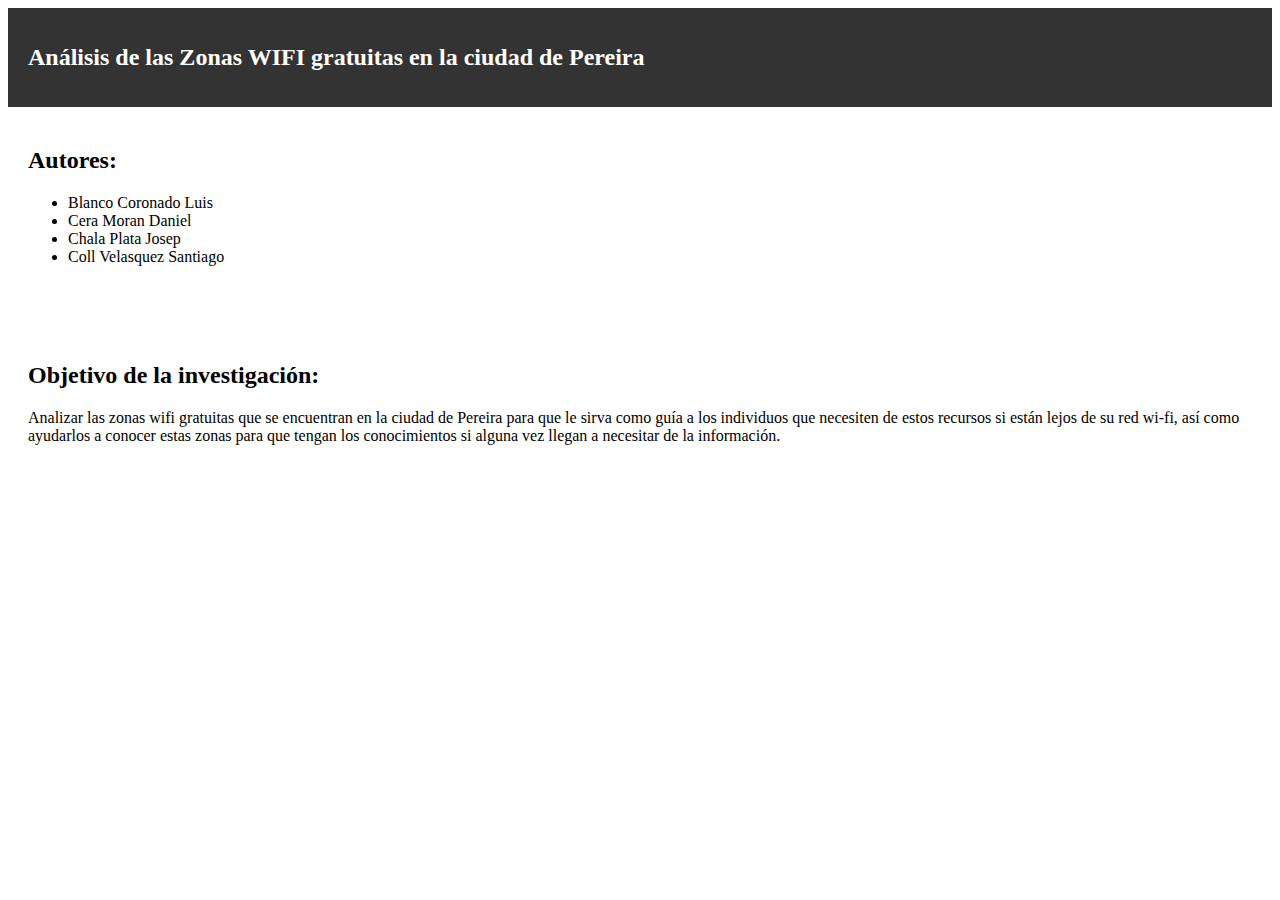
==== index.html @ 860cc316 "Update index.html" ====
<!DOCTYPE html>
<html>
  <header>
    <h1>Análisis de las Zonas WIFI gratuitas en la ciudad de Pereira</h1>
    <link rel="stylesheet" href="style.css">
  </header>
  <section>
    <h2>Autores:</h2>
  <ul>
    <li>Blanco Coronado Luis</li>
    <li>Cera Moran Daniel</li>
    <li>Chala Plata Josep</li>
    <li>Coll Velasquez Santiago</li>
  </ul>
 </section>
  <section>
  <h2>Objetivo de la investigación:</h2>
  <p>Analizar las zonas wifi gratuitas que se encuentran en la ciudad de Pereira para que le sirva como guía a los individuos que necesiten de estos recursos si están lejos de su red wi-fi, así como ayudarlos a conocer estas zonas para que tengan los conocimientos si alguna vez llegan a necesitar de la información.</p>
</section>
</html>
---- style.css ----
header {
  background-color: #333;
  color: #fff;
  padding: 20px;
}

h1, h2, h3 {
  font-size: 24px;
}

section {
  background-color: #fff;
  padding: 20px;
  margin-bottom: 20px;
}
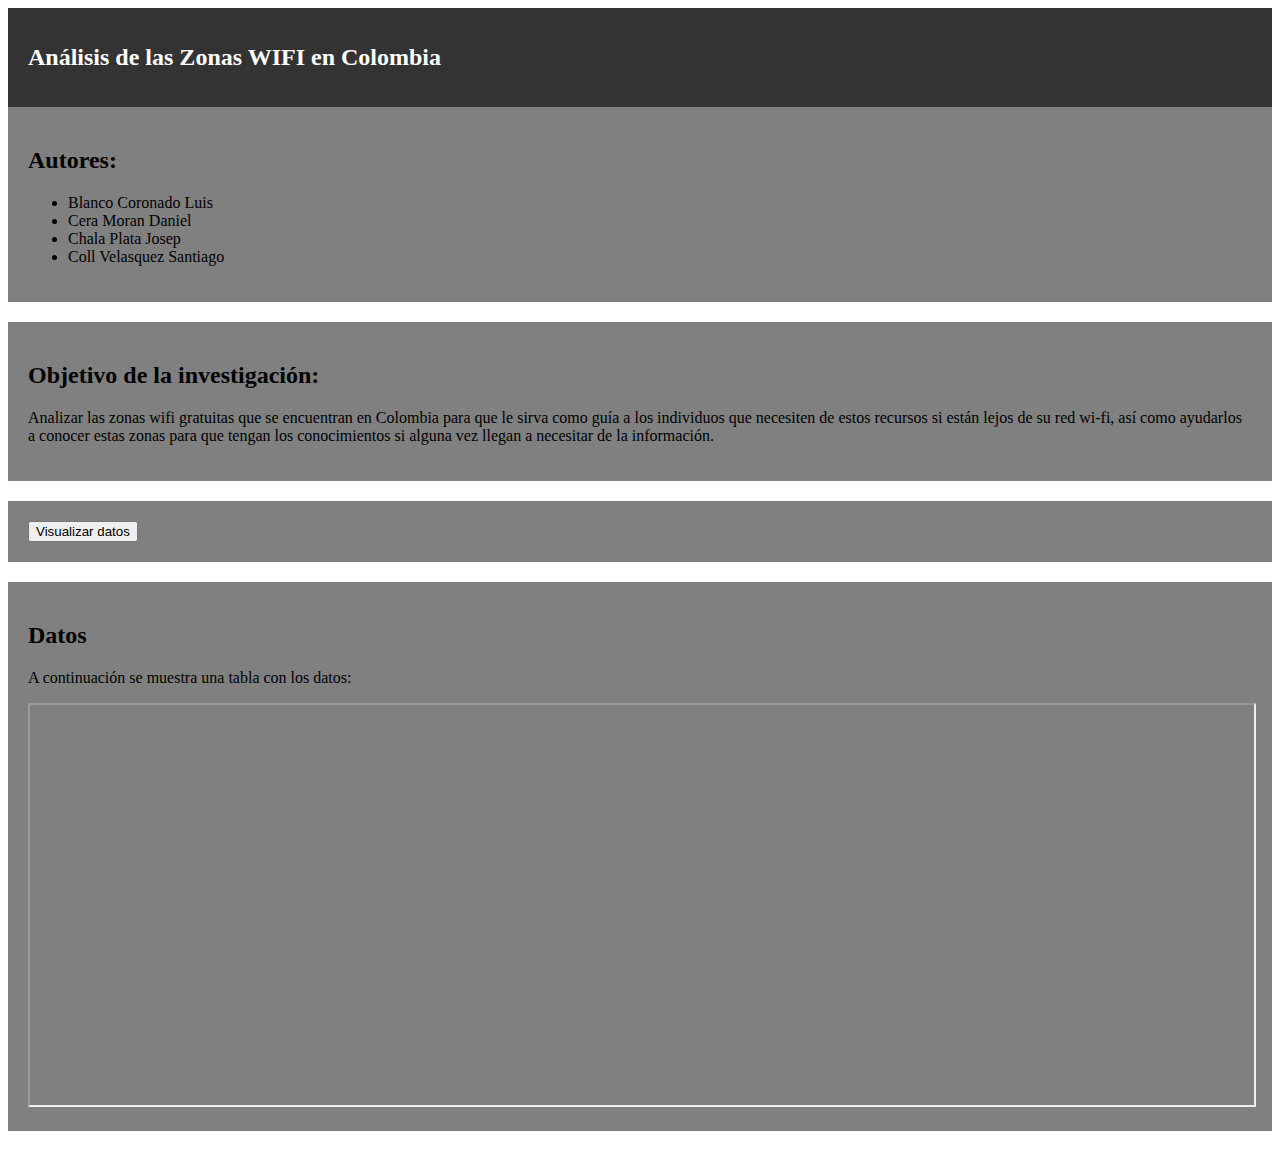
==== commit 378c1402: "arreglando boton" ====
--- a/index.html
+++ b/index.html
@@ -1,7 +1,7 @@
 <!DOCTYPE html>
 <html>
   <header>
-    <h1>Análisis de las Zonas WIFI gratuitas en la ciudad de Pereira</h1>
+    <h1>Análisis de las Zonas WIFI en Colombia</h1>
     <link rel="stylesheet" href="style.css">
   </header>
   <section>
@@ -15,6 +15,14 @@
  </section>
   <section>
   <h2>Objetivo de la investigación:</h2>
-  <p>Analizar las zonas wifi gratuitas que se encuentran en la ciudad de Pereira para que le sirva como guía a los individuos que necesiten de estos recursos si están lejos de su red wi-fi, así como ayudarlos a conocer estas zonas para que tengan los conocimientos si alguna vez llegan a necesitar de la información.</p>
+  <p>Analizar las zonas wifi gratuitas que se encuentran en Colombia para que le sirva como guía a los individuos que necesiten de estos recursos si están lejos de su red wi-fi, así como ayudarlos a conocer estas zonas para que tengan los conocimientos si alguna vez llegan a necesitar de la información.</p>
+</section>
+  <section>
+  <button onclick="document.getElementById('datos').scrollIntoView();">Visualizar datos</button>
+</section>
+  <section id="datos">
+  <h2>Datos</h2>
+  <p>A continuación se muestra una tabla con los datos:</p>
+  <iframe src="https://www.example.com/tabla.html" width="100%" height="400"></iframe>
 </section>
 </html>
--- a/style.css
+++ b/style.css
@@ -9,7 +9,7 @@
 }
 
 section {
-  background-color: #fff;
+  background-color: #808080;
   padding: 20px;
   margin-bottom: 20px;
-}+}
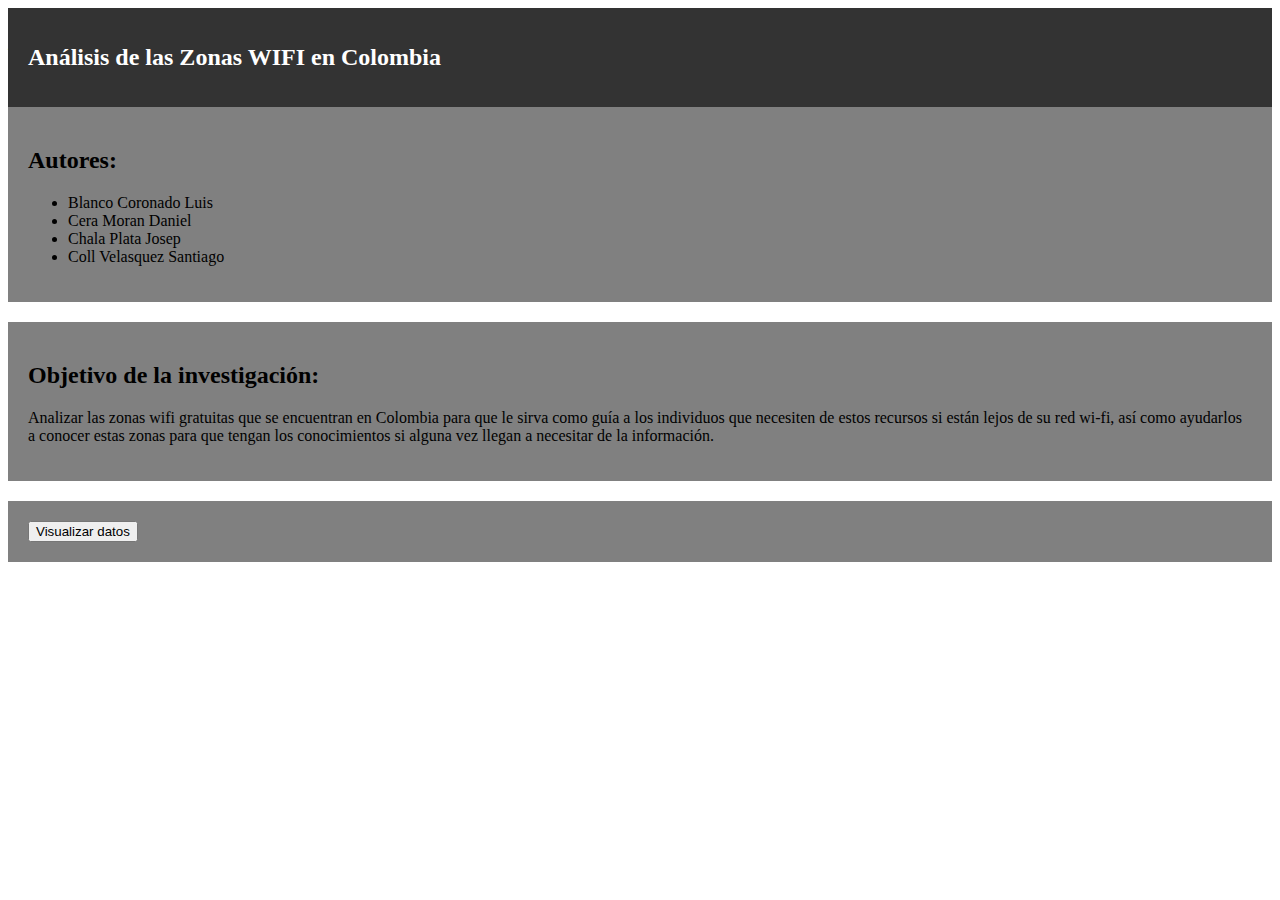
==== commit b612bc3c: "ahora la tabla es un archivo de excel" ====
--- a/index.html
+++ b/index.html
@@ -18,11 +18,11 @@
   <p>Analizar las zonas wifi gratuitas que se encuentran en Colombia para que le sirva como guía a los individuos que necesiten de estos recursos si están lejos de su red wi-fi, así como ayudarlos a conocer estas zonas para que tengan los conocimientos si alguna vez llegan a necesitar de la información.</p>
 </section>
   <section>
-  <button onclick="document.getElementById('datos').scrollIntoView();">Visualizar datos</button>
+  <button onclick="document.getElementById('datos').style.display='block';">Visualizar datos</button>
 </section>
-  <section id="datos">
+  <section id="datos" style="display:none;">
   <h2>Datos</h2>
   <p>A continuación se muestra una tabla con los datos:</p>
-  <iframe src="https://www.example.com/tabla.html" width="100%" height="400"></iframe>
+  <iframe src="Zonas_Wi-Fi.csv" width="100%" height="400"></iframe>
 </section>
 </html>
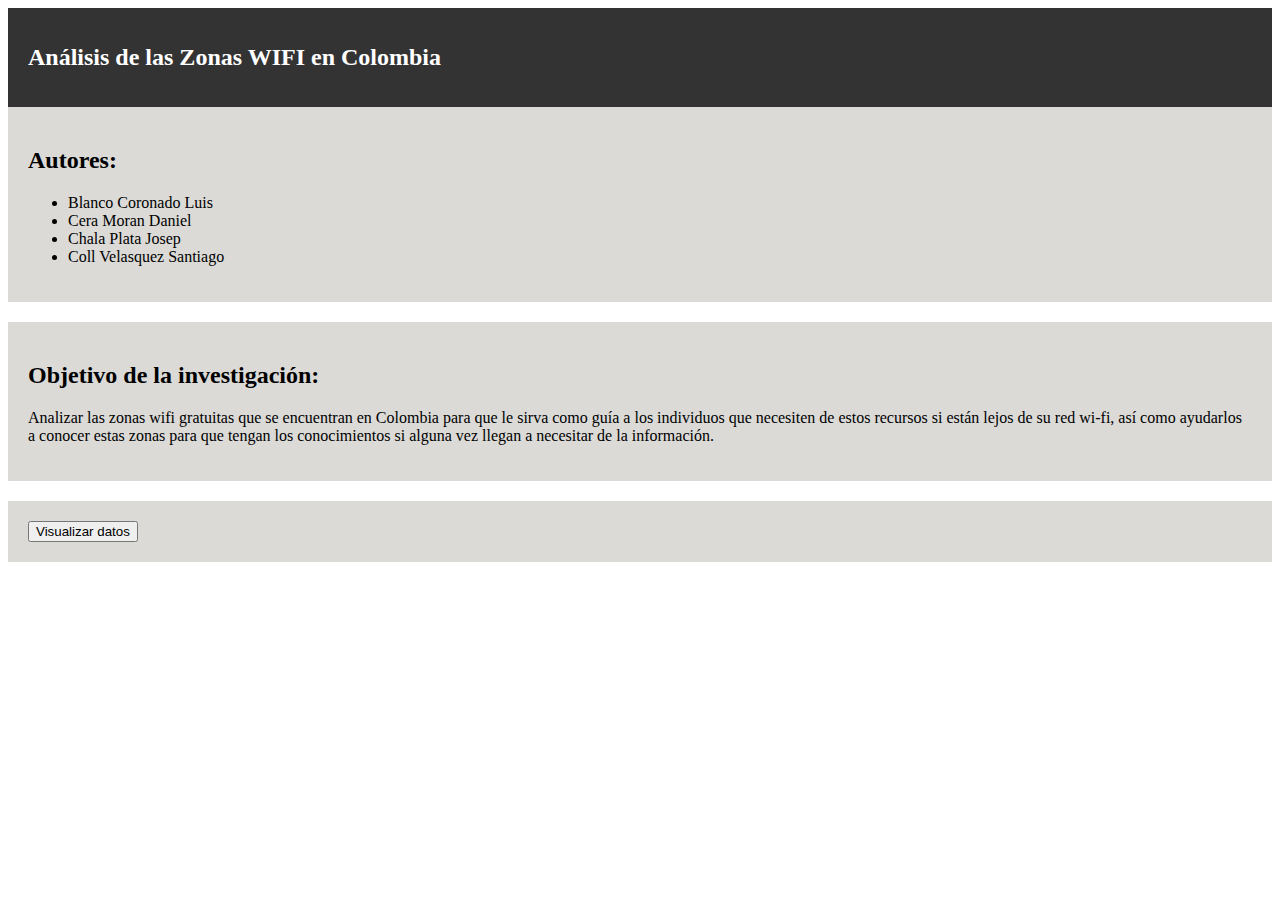
==== commit ace223eb: "tabla filtrada ojala funcione" ====
--- a/index.html
+++ b/index.html
@@ -23,6 +23,10 @@
   <section id="datos" style="display:none;">
   <h2>Datos</h2>
   <p>A continuación se muestra una tabla con los datos:</p>
-  <iframe src="Zonas_Wi-Fi.csv" width="100%" height="400"></iframe>
+  <iframe src="tabla.html" width="100%" height="400"></iframe>
+  <h2>Tabla filtrada por únicamente las zonas Wi-fi de barranquilla:</h2>
+  <iframe src="tablafiltro.html" width="100%" height="600"></iframe>
+</section>
+
 </section>
 </html>
--- a/style.css
+++ b/style.css
@@ -9,7 +9,7 @@
 }
 
 section {
-  background-color: #808080;
+  background-color: #dbdad7;
   padding: 20px;
   margin-bottom: 20px;
 }
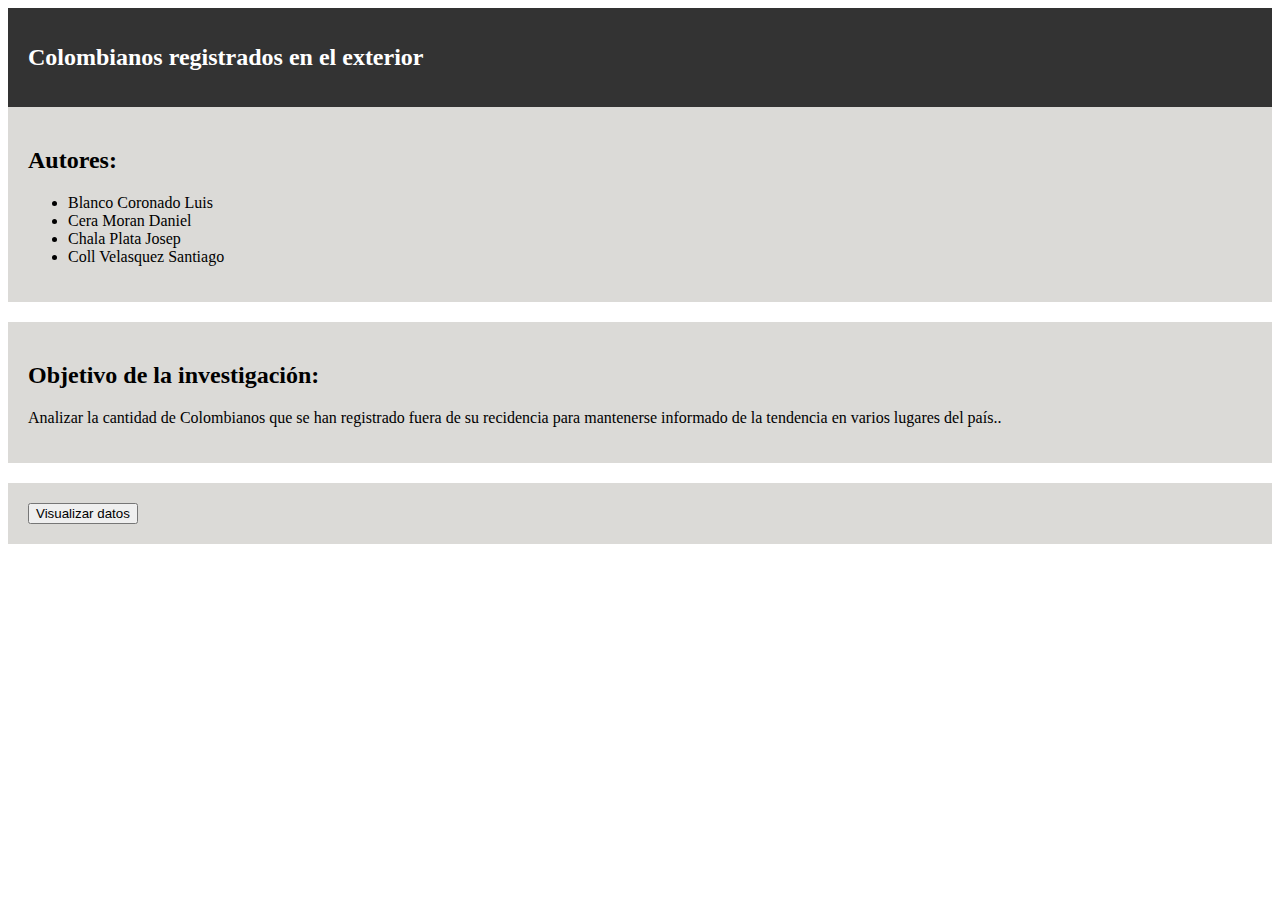
==== commit f4295ac8: "nueva tabla" ====
--- a/index.html
+++ b/index.html
@@ -1,7 +1,7 @@
 <!DOCTYPE html>
 <html>
   <header>
-    <h1>Análisis de las Zonas WIFI en Colombia</h1>
+    <h1>Colombianos registrados en el exterior</h1>
     <link rel="stylesheet" href="style.css">
   </header>
   <section>
@@ -15,7 +15,7 @@
  </section>
   <section>
   <h2>Objetivo de la investigación:</h2>
-  <p>Analizar las zonas wifi gratuitas que se encuentran en Colombia para que le sirva como guía a los individuos que necesiten de estos recursos si están lejos de su red wi-fi, así como ayudarlos a conocer estas zonas para que tengan los conocimientos si alguna vez llegan a necesitar de la información.</p>
+  <p>Analizar la cantidad de Colombianos que se han registrado fuera de su recidencia para mantenerse informado de la tendencia en varios lugares del país..</p>
 </section>
   <section>
   <button onclick="document.getElementById('datos').style.display='block';">Visualizar datos</button>
@@ -23,9 +23,9 @@
   <section id="datos" style="display:none;">
   <h2>Datos</h2>
   <p>A continuación se muestra una tabla con los datos:</p>
-  <iframe src="tabla.html" width="100%" height="400"></iframe>
-  <h2>Tabla filtrada por únicamente las zonas Wi-fi de barranquilla:</h2>
-  <iframe src="tablafiltro.html" width="100%" height="600"></iframe>
+  <iframe src="https://drive.google.com/file/d/17ybLymG8lUNl0cbUC3_rBMtolHo3s69/preview" width="100%" height="800"></iframe>
+  <h2>Tabla filtrada por únicamente los registros de barranquilla:</h2>
+  
 </section>
 
 </section>
